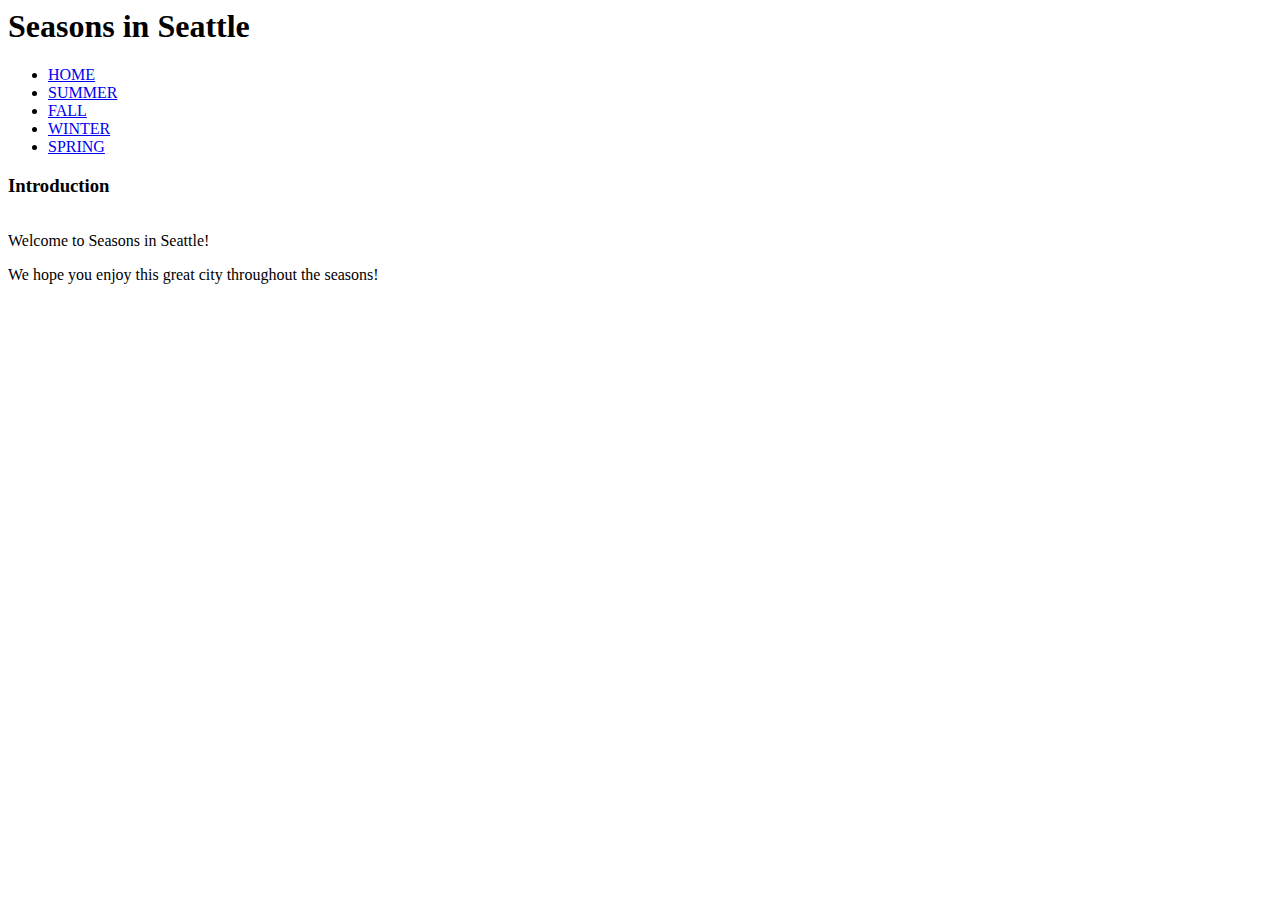
==== index.html @ e7851cdc "renamed index to this name" ====
<html>
  <head>
    <title>
      Seasons in Seattle
      <!-- title tage is name in the browser -->
      <!-- ctl + /  -->
    </title>
  </head>
  <body>
    <header>
      <h1>Seasons in Seattle</h1>
    </header>
    <nav>
      <ul>
        <li>
          <a href="index.html">HOME</a>
        </li>
        <li>
          <a href="summer.html">SUMMER</a>
        </li>
        <li>
          <a href="fall.html">FALL</a>
        </li>
        <li>
          <a href="winter.html">WINTER</a>
        </li>
        <li>
          <a href="https://en.wikipedia.org/wiki/Winter">SPRING</a>
        </li>
      </uL>
    </nav>
    <section>
        <article>
          <h3>Introduction</h3>
          <img src"">
          <p>
            Welcome to Seasons in Seattle!
          </p>
          <p>
            We hope you enjoy this great city throughout the seasons!
          </p>
        </article>
    </section>
    <aside>
    </aside>
    <footer>
    </footer>
  </body>
</html>
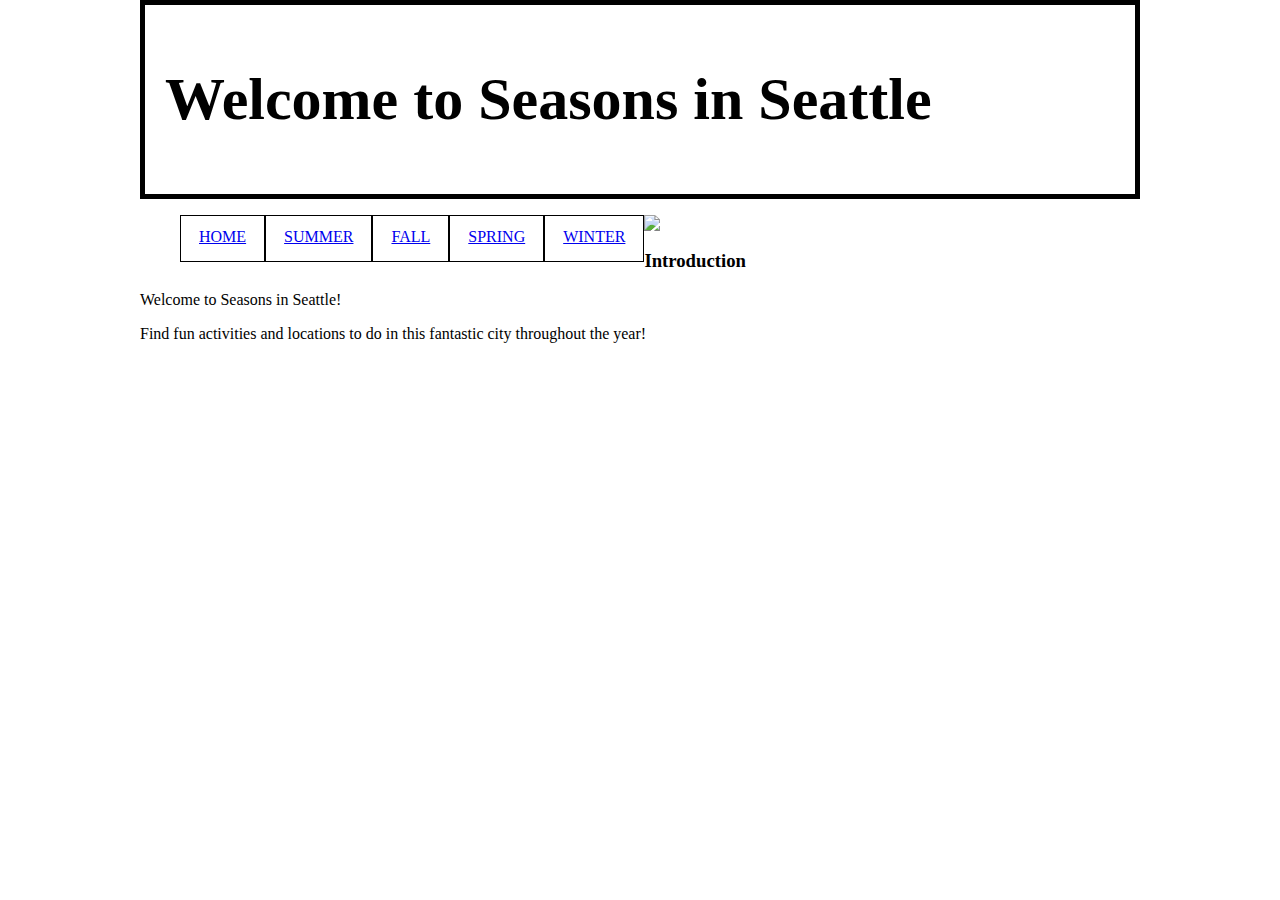
==== commit e285720f: "retrying" ====
--- a/index.html
+++ b/index.html
@@ -1,49 +1,39 @@
 <html>
-  <head>
-    <title>
-      Seasons in Seattle
-      <!-- title tage is name in the browser -->
-      <!-- ctl + /  -->
-    </title>
-  </head>
-  <body>
-    <header>
-      <h1>Seasons in Seattle</h1>
-    </header>
-    <nav>
-      <ul>
-        <li>
-          <a href="index.html">HOME</a>
-        </li>
-        <li>
-          <a href="summer.html">SUMMER</a>
-        </li>
-        <li>
-          <a href="fall.html">FALL</a>
-        </li>
-        <li>
-          <a href="winter.html">WINTER</a>
-        </li>
-        <li>
-          <a href="https://en.wikipedia.org/wiki/Winter">SPRING</a>
-        </li>
-      </uL>
-    </nav>
-    <section>
-        <article>
-          <h3>Introduction</h3>
-          <img src"">
-          <p>
-            Welcome to Seasons in Seattle!
-          </p>
-          <p>
-            We hope you enjoy this great city throughout the seasons!
-          </p>
-        </article>
-    </section>
-    <aside>
-    </aside>
-    <footer>
-    </footer>
-  </body>
-</html>
+<head>
+  <title>
+    Seasons in Seattle
+  </title>
+  <link rel="stylesheet"
+  href="index.css"
+  type="text/css">
+</head>
+<body>
+  <header>
+    <h1>Welcome to Seasons in Seattle</h1>
+  </header>
+  <nav>
+    <ul>
+     <li>
+       <a href="seasons.html">HOME</a>
+     </li>
+     <li>
+       <a href="summer.html">SUMMER</a>
+     </li>
+     <li>
+       <a href="Fall.html">FALL</a>
+     </li>
+     <li>
+       <a href="spring.html">SPRING</a>
+     </li>
+     <li>
+       <a href="SeasonsInSeattleWinter.html">WINTER</a>
+     </li>
+    </ul>
+  </nav>
+  <p>
+    <img src="http://www.seattle.gov/customerservice/movingtoseattle/images/seattle_night.jpg">
+  </p>
+  <h3>Introduction</h3>
+    <p>Welcome to Seasons in Seattle!</p>
+    <p>Find fun activities and locations to do in this fantastic city throughout the year!</p>
+</body>
--- a/index.css
+++ b/index.css
@@ -0,0 +1,71 @@
+/* Note to students: Some properties are given to you to fill out,
+others you can modify as they stand, and if you have time,
+there are definitely some properties you should add!*/
+
+    html {
+      height: 100%;
+    }
+    body {
+       width: 1000px;
+       height: 100%;
+       margin: auto;
+    }
+
+    header {
+        padding: 20px;
+        font-size: 30px;
+        display: block;
+        border: 5px solid #000000;
+
+    }
+
+      nav {
+        float: left;
+    }
+    nav ul {
+        padding: ;
+        float: left;
+        border-bottom: ;
+        list-style-type: none;
+    }
+    nav li {
+        float: inherit;
+    }
+    nav li a {
+        display: block;
+        height: 25px;
+        padding: 12px 18px 8px 18px;
+        vertical-align: top;
+        border: 1px solid #000000;
+
+    }
+    a {
+        color: ;
+    }
+
+    article {
+      display: block;
+      background-color: #b2ff97;
+    }
+    section {
+        width: 75%;
+        display: inline-block;
+        float: left;
+    }
+    aside {
+        width: 17%;
+        display: inline-block;
+        background-color:;
+        padding:;
+        min-height: 100%;
+    }
+    aside ul {
+        list-style-type: none;
+    }
+    footer {
+        width: 790px;
+        background-color:;
+        color:;
+        clear: both;
+        display: block;
+    }
